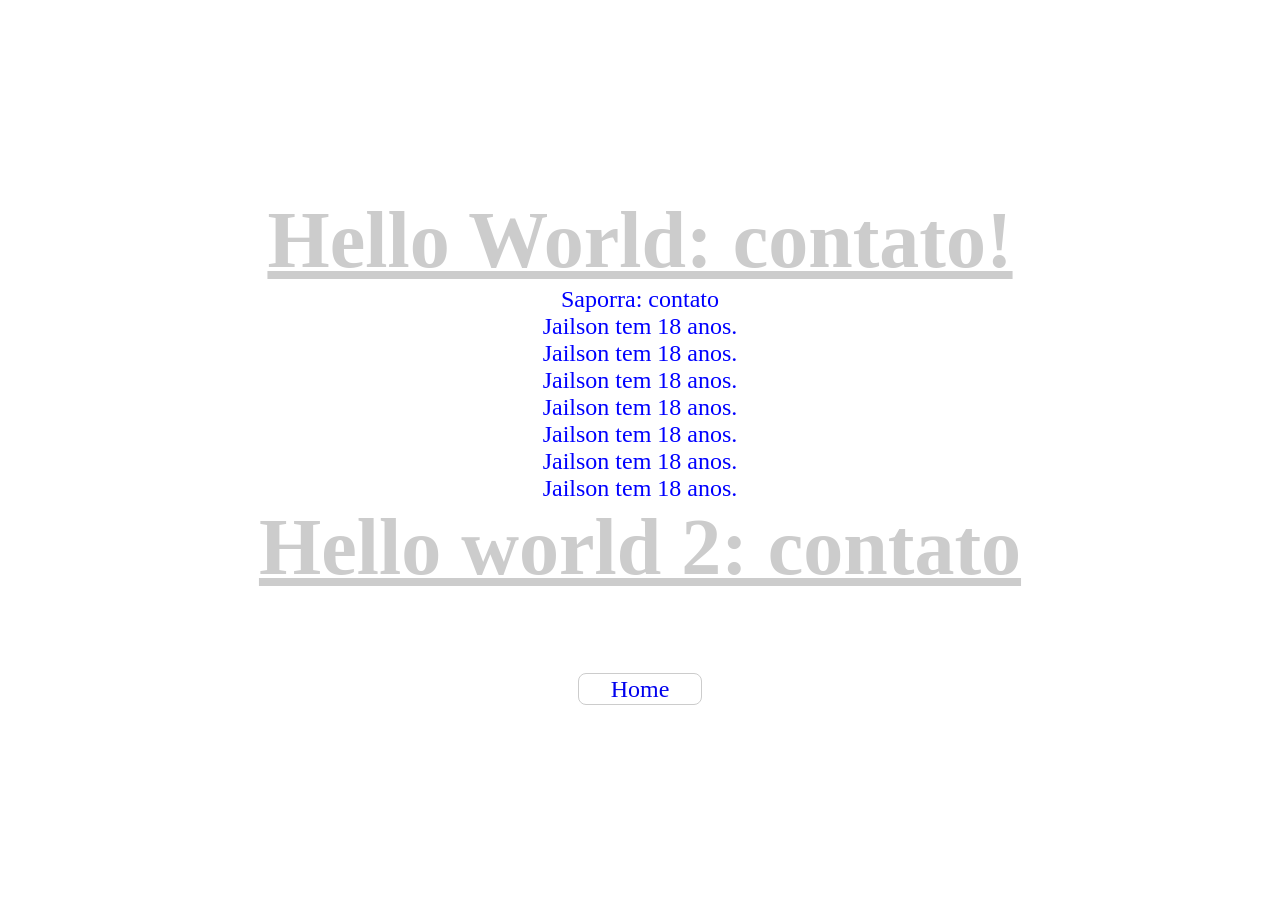
==== contato.html @ dc5db65e "Subindo modificações." ====
<!DOCTYPE html>
<html lang="pt-br">
<head>
    <meta charset="UTF-8">
    <meta name="viewport" content="width=device-width, initial-scale=1.0">
    <title>Contato</title>
    <link rel="stylesheet" href="./css/style.css">
</head>

<body>
    <h1>Hello World: contato!</h1>
    <p class="p-1">Saporra: contato</p>
    <p class="p-1">Jailson tem 18 anos.</p>
    <p class="p-1">Jailson tem 18 anos.</p>
    <p class="p-1">Jailson tem 18 anos.</p>
    <p class="p-1">Jailson tem 18 anos.</p>
    <p class="p-1">Jailson tem 18 anos.</p>
    <p class="p-1">Jailson tem 18 anos.</p>
    
    <p class="p-1">Jailson tem 18 anos.</p>

    <h1>Hello world 2: contato</h1>

    <a href="index.html">Home</a>
</body>
</html>
---- css/style.css ----
/* Externo. */

* {
    margin: 0;
    padding: 0;
}

body {
    display: flex;
    flex-direction: column;
    justify-content: center;
    align-items: center;
    height: 100vh;
}

h1 {
    color: #ccc;
    font-size: 5rem;
    text-align: center;
    text-decoration: underline;
}

a {
    margin-top: 5rem;
    font-size: 1.5rem;
    text-decoration: none;
    border: 1px solid #ccc;
    padding: .07rem 2rem;
    border-radius: 8px;
}

a:hover {
    text-decoration: underline;
}

.p-1 {
    font-size: 1.5rem;
    color: blue;
}
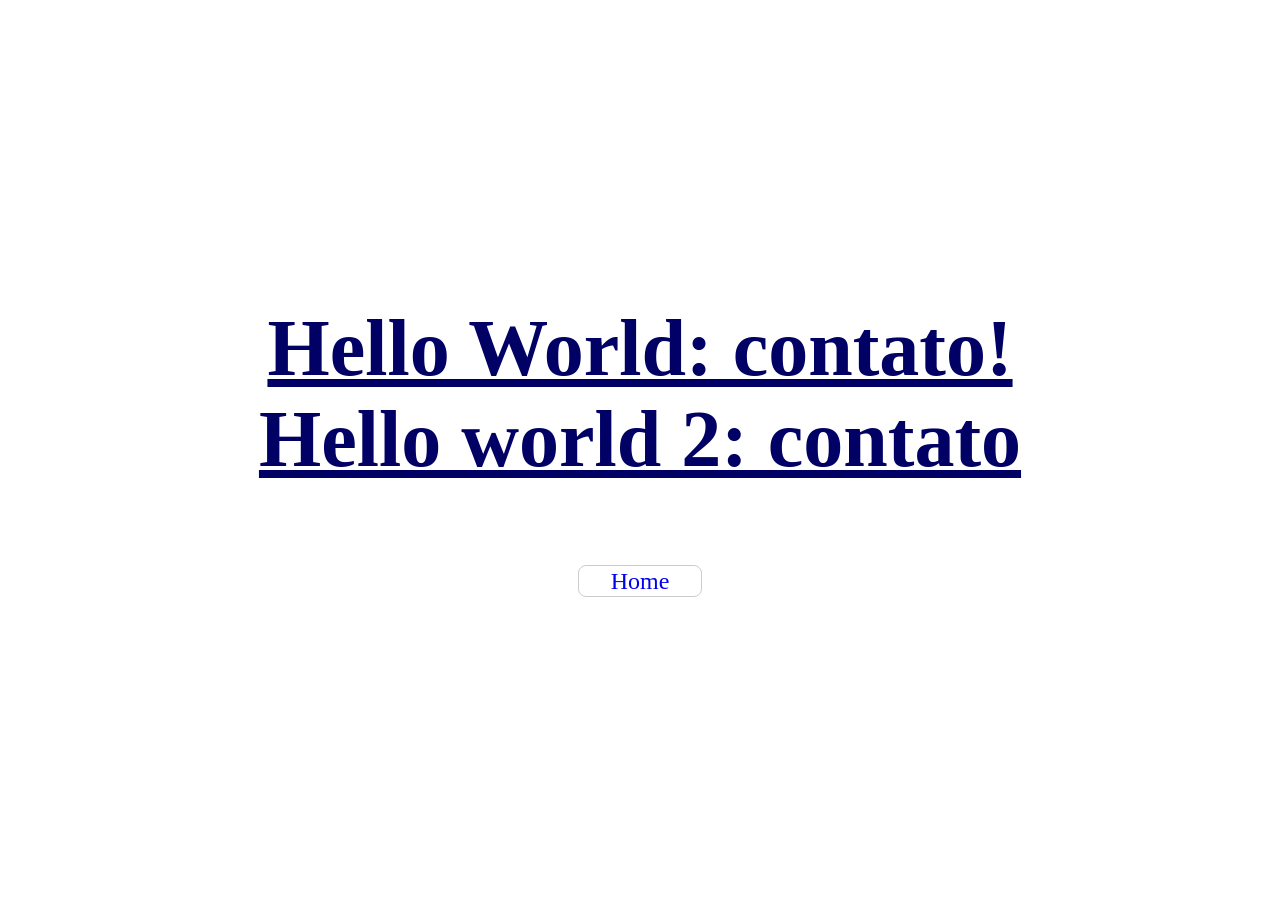
==== commit dd167558: "alterando o nome da tela para Meu projeto na Vercel!" ====
--- a/contato.html
+++ b/contato.html
@@ -9,15 +9,6 @@
 
 <body>
     <h1>Hello World: contato!</h1>
-    <p class="p-1">Saporra: contato</p>
-    <p class="p-1">Jailson tem 18 anos.</p>
-    <p class="p-1">Jailson tem 18 anos.</p>
-    <p class="p-1">Jailson tem 18 anos.</p>
-    <p class="p-1">Jailson tem 18 anos.</p>
-    <p class="p-1">Jailson tem 18 anos.</p>
-    <p class="p-1">Jailson tem 18 anos.</p>
-    
-    <p class="p-1">Jailson tem 18 anos.</p>
 
     <h1>Hello world 2: contato</h1>
 
--- a/css/style.css
+++ b/css/style.css
@@ -14,7 +14,7 @@
 }
 
 h1 {
-    color: #ccc;
+    color: #000065;
     font-size: 5rem;
     text-align: center;
     text-decoration: underline;
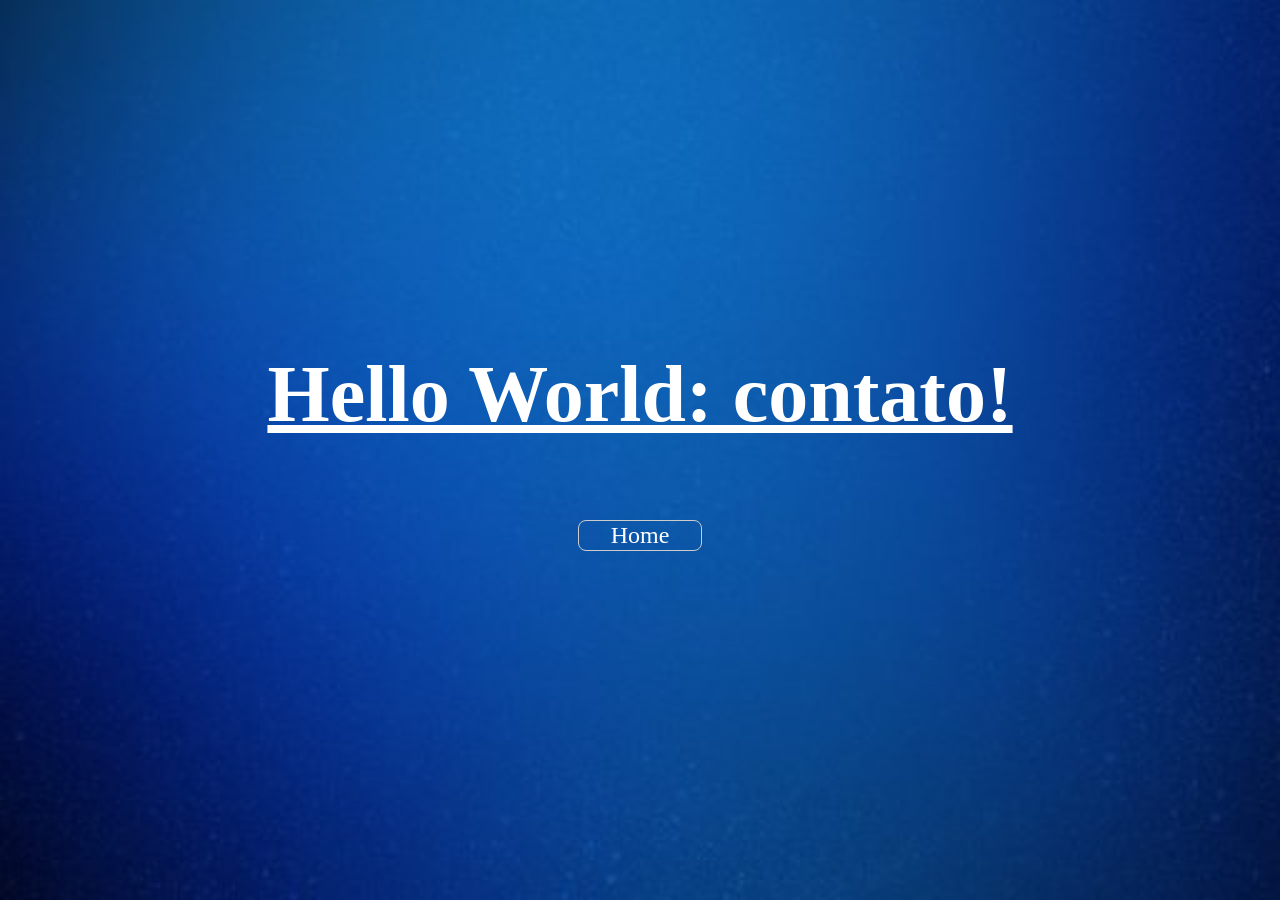
==== commit 69801a86: "alteramento da cor da fonte dos botões home e contato" ====
--- a/contato.html
+++ b/contato.html
@@ -8,9 +8,7 @@
 </head>
 
 <body>
-    <h1>Hello World: contato!</h1>
-
-    <h1>Hello world 2: contato</h1>
+    <h1 style="color: rgb(255, 255, 255);">Hello World: contato!</h1> 
 
     <a href="index.html">Home</a>
 </body>
--- a/css/style.css
+++ b/css/style.css
@@ -11,8 +11,12 @@
     justify-content: center;
     align-items: center;
     height: 100vh;
+    background-image: url('../imagens/imagem.jpg');
+    background-size: cover;
+    background-position: center;
+    background-repeat: no-repeat;
 }
-
+    
 h1 {
     color: #000065;
     font-size: 5rem;
@@ -27,6 +31,7 @@
     border: 1px solid #ccc;
     padding: .07rem 2rem;
     border-radius: 8px;
+    color: white; /* Define a cor do texto como branco */
 }
 
 a:hover {
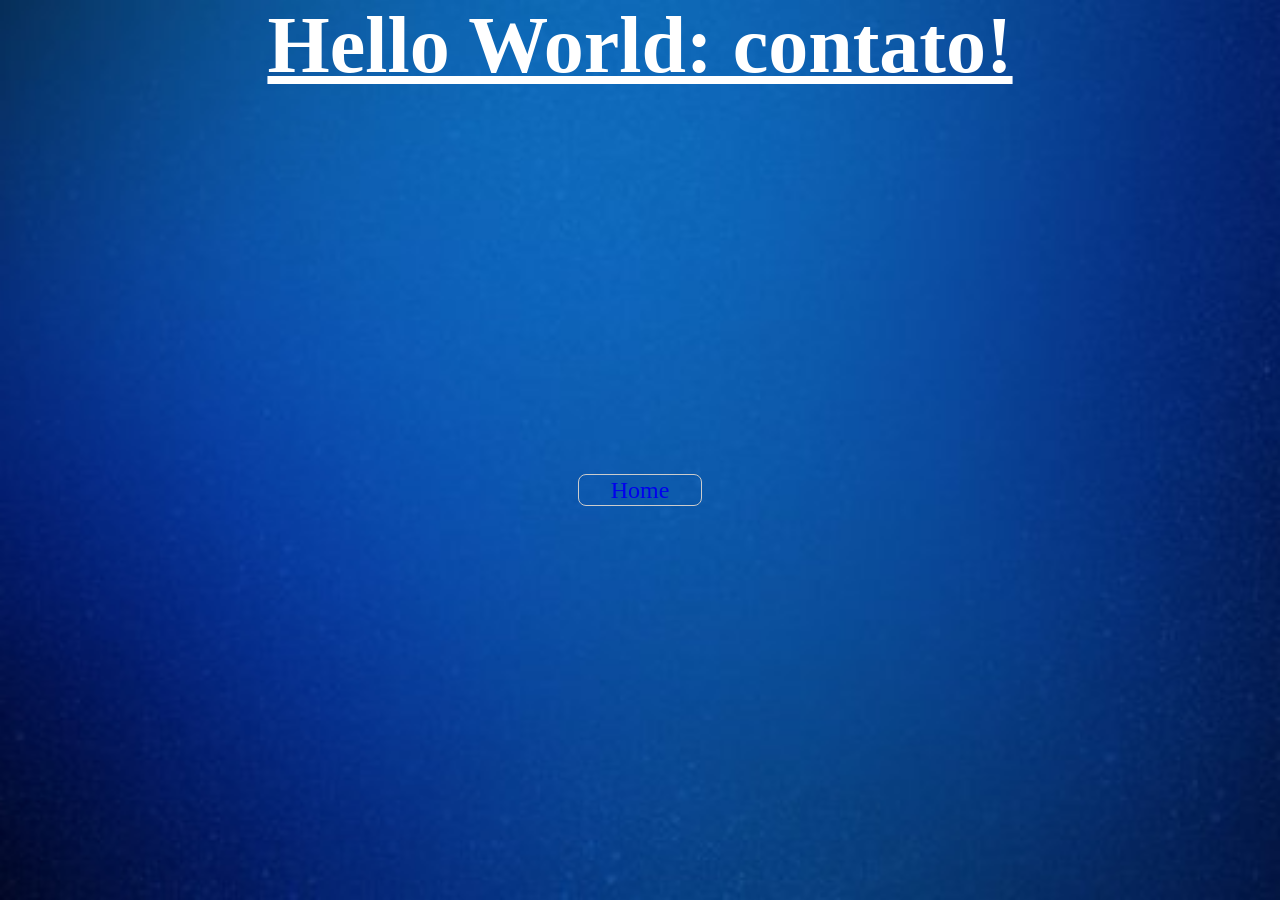
==== commit b9c15c96: "descomentando botão de contato" ====
--- a/contato.html
+++ b/contato.html
@@ -3,7 +3,7 @@
 <head>
     <meta charset="UTF-8">
     <meta name="viewport" content="width=device-width, initial-scale=1.0">
-    <title>Contato</title>
+    <title>Projeto formulario: Pagina contato</title>
     <link rel="stylesheet" href="./css/style.css">
 </head>
 
@@ -11,5 +11,7 @@
     <h1 style="color: rgb(255, 255, 255);">Hello World: contato!</h1> 
 
     <a href="index.html">Home</a>
+
+    <script src="js/script.js"></script>
 </body>
 </html>
--- a/css/style.css
+++ b/css/style.css
@@ -22,6 +22,8 @@
     font-size: 5rem;
     text-align: center;
     text-decoration: underline;
+    position: absolute;
+    top: 0;
 }
 
 a {
@@ -31,7 +33,6 @@
     border: 1px solid #ccc;
     padding: .07rem 2rem;
     border-radius: 8px;
-    color: white; /* Define a cor do texto como branco */
 }
 
 a:hover {
